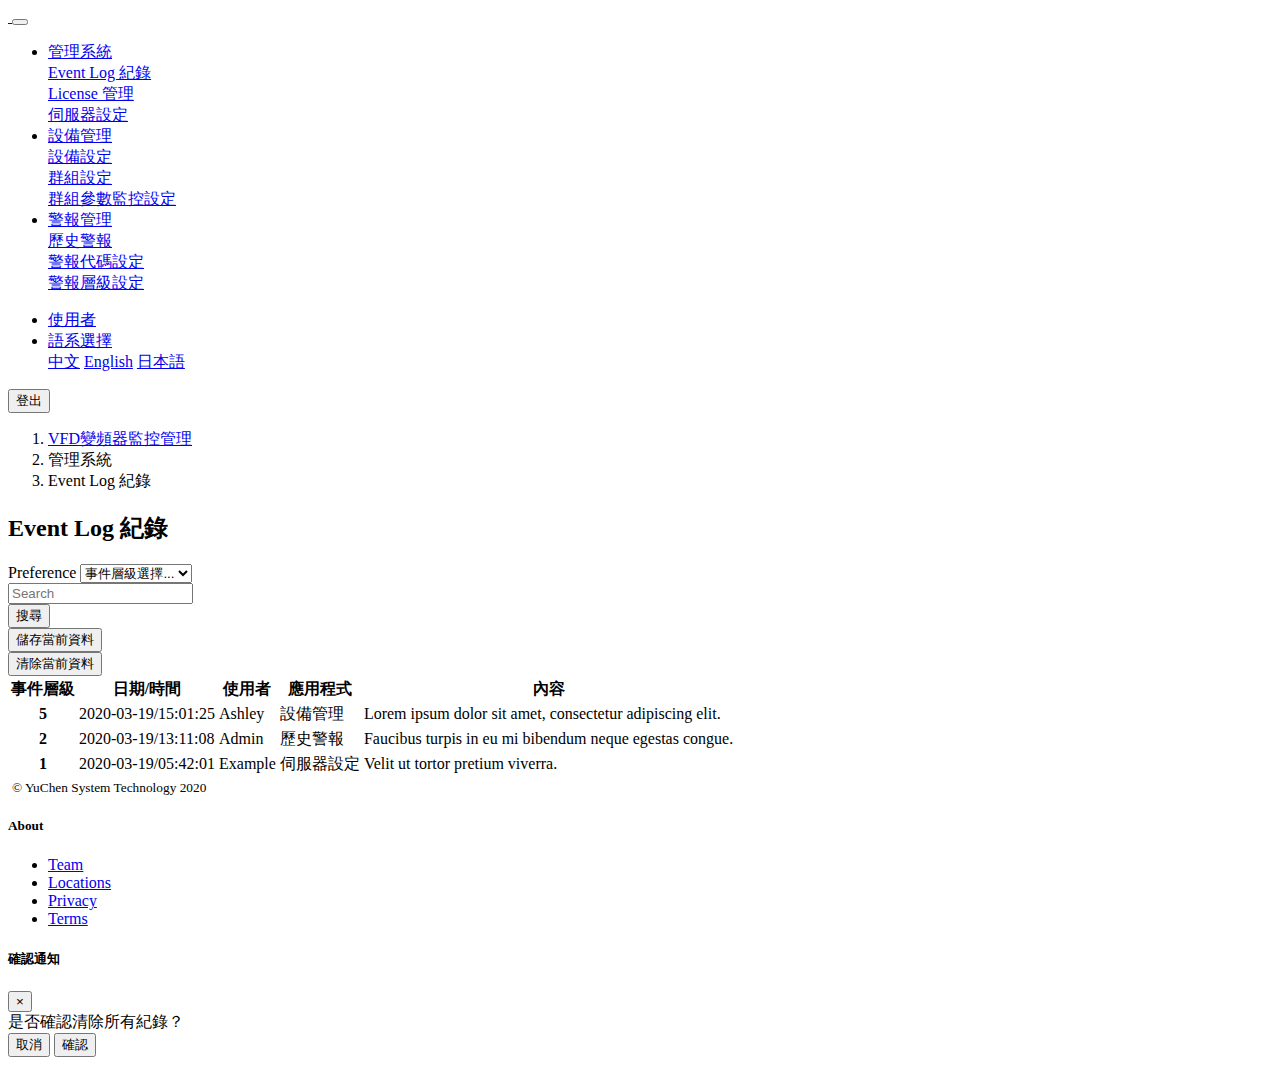
==== eventlog.html @ ba95ec4f "Update eventlog.html" ====
<!doctype html>
<html lang="zh">

<head>
    <!-- Required meta tags -->
    <meta charset="utf-8">
    <meta name="viewport" content="width=device-width, initial-scale=1, shrink-to-fit=no">
    <!-- Bootstrap core CSS -->
    <link href="bootstrap-4.2.1-dist/css/bootstrap.css" rel="stylesheet">
    <!-- font awesome -->
    <script src="https://kit.fontawesome.com/31ec1c98d9.js" crossorigin="SameSite=None"></script>
    <title>VFD變頻器監控管理系統 Event Log</title>
    <style>
        /*標題字體顏色*/
        tr.tr-only-hide {color: #D20B2A;}

        @media (max-width: 736px) {
        .table-rwd{min-width: 100%;}
        /*tr隱藏*/
        tr.tr-only-hide {display: none !important;}
        /*tr變成區塊*/
        .table-rwd tr{
          display: block;
          border: 1px solid #ddd;
          margin-top: 5px;
        }
        .table-rwd td {
          text-align: left;
          font-size: 15px;
          overflow: hidden;
          width: 100%;
          display: block;
        }
        .table-rwd td:before {
          content: attr(data-th) " : ";/*內容分隔*/
          display: inline-block;
          text-transform: uppercase;
          font-weight: bold;
          margin-right: 10px;
          color: #D20B2A;
        }
        /*當RWD縮小的時候.table-bordered 會有兩條線，所以針對.table-bordered去做修正*/
        .table-rwd.table-bordered td,.table-rwd.table-bordered th,.table-rwd.table-bordered{border:0;}
    </style>
</head>

<body>
    <!-- 導覽列 -->
    <nav class="navbar sticky-top navbar-expand-lg navbar-light bg-light">
        <a class="navbar-brand " href="#">
            <img src="img/VFD.png" width="100" class="d-inline-block align-top" alt="">
        </a>
        <!-- 行動版收起時顯示的導覽列 -->
        <button class="navbar-toggler" type="button" data-toggle="collapse" data-target="#navbarSupportedContent" aria-controls="navbarSupportedContent" aria-expanded="false" aria-label="Toggle navigation">
            <span class="navbar-toggler-icon"></span>
        </button>
        <!-- 左側導覽列項目 -->
        <div class="collapse navbar-collapse" id="navbarSupportedContent">
            <ul class="navbar-nav mr-auto">
                <li class="nav-item dropdown">
                    <a class="nav-link dropdown-toggle" href="#" id="navbarDropdown" role="button" data-toggle="dropdown" aria-haspopup="true" aria-expanded="false">
                        管理系統
                    </a>
                    <div class="dropdown-menu" aria-labelledby="navbarDropdown">
                        <a class="dropdown-item disabled" href="#" tabindex="-1" aria-disabled="true" href="#">Event Log 紀錄</a>
                        <div class="dropdown-divider"></div>
                        <a class="dropdown-item" href="#">License 管理</a>
                        <div class="dropdown-divider"></div>
                        <a class="dropdown-item" href="#">伺服器設定</a>
                    </div>
                </li>
                <li class="nav-item dropdown">
                    <a class="nav-link dropdown-toggle" href="#" id="navbarDropdown" role="button" data-toggle="dropdown" aria-haspopup="true" aria-expanded="false">
                        設備管理
                    </a>
                    <div class="dropdown-menu" aria-labelledby="navbarDropdown">
                        <a class="dropdown-item" href="#">設備設定</a>
                        <div class="dropdown-divider"></div>
                        <a class="dropdown-item" href="#">群組設定</a>
                        <div class="dropdown-divider"></div>
                        <a class="dropdown-item" href="#">群組參數監控設定</a>
                    </div>
                </li>
                <li class="nav-item dropdown">
                    <a class="nav-link dropdown-toggle" href="#" id="navbarDropdown" role="button" data-toggle="dropdown" aria-haspopup="true" aria-expanded="false">
                        警報管理
                    </a>
                    <div class="dropdown-menu" aria-labelledby="navbarDropdown">
                        <a class="dropdown-item" href="#">歷史警報</a>
                        <div class="dropdown-divider"></div>
                        <a class="dropdown-item" href="#">警報代碼設定</a>
                        <div class="dropdown-divider"></div>
                        <a class="dropdown-item" href="#">警報層級設定</a>
                    </div>
                </li>
            </ul>
            <!-- 右側導覽列項目 -->
            <ul class="navbar-nav ml-md-auto">
                <li class="nav-item">
                    <a class="nav-link" href="#"><i class="far fa-user"></i> 使用者</a>
                </li>
                <li class="nav-item dropdown">
                    <a class="nav-link dropdown-toggle" href="#" role="button" data-toggle="dropdown" aria-haspopup="true" aria-expanded="false"><i class="fas fa-globe-asia"></i> 語系選擇</a>
                    <div class="dropdown-menu" aria-labelledby="navbarDropdown">
                        <a class="dropdown-item" href="#">中文</a>
                        <a class="dropdown-item" href="#">English</a>
                        <a class="dropdown-item" href="#">日本語</a>
                    </div>
                </li>
            </ul>
            <button type="button" class="btn btn-outline-danger" href="index.html">登出</button>
        </div>
    </nav>
    <!-- 麵包屑的部分（路徑選單） -->
    <nav aria-label="breadcrumb">
        <ol class="breadcrumb">
            <li class="breadcrumb-item"><a href="#">VFD變頻器監控管理</a></li>
            <li class="breadcrumb-item active" aria-current="page">管理系統</li>
            <li class="breadcrumb-item active" aria-current="page">Event Log 紀錄</li>
        </ol>
    </nav>
    <!-- 功能列 -->
    <div class="container">
        <h2>Event Log 紀錄</h2>
        <form>
            <div class="form-row align-items-center">
                <div class="col-auto my-1">
                    <label class="mr-sm-2 sr-only" for="inlineFormCustomSelect">Preference</label>
                    <select class="custom-select mr-sm-2" id="inlineFormCustomSelect">
                        <option selected>事件層級選擇...</option>
                        <option value="1">1</option>
                        <option value="2">2</option>
                        <option value="3">3</option>
                        <option value="4">4</option>
                        <option value="4">5</option>
                    </select>
                </div>
                <div class="col-auto my-1">
                    <input class="form-control mr-sm-2" type="search" placeholder="Search" aria-label="Search">
                </div>
                <div class="col-auto my-1"><button class="btn btn-outline-success my-2 my-sm-0" type="submit">搜尋</button></div>
                <div class="col-auto my-1">
                    <button type="submit" class="btn btn-success">儲存當前資料</button>
                </div>
                <div class="col-auto my-1">
                    <button type="button" class="btn btn-danger" data-toggle="modal" data-target="#staticBackdrop">清除當前資料</button>
                </div>
            </div>
        </form>
    </div>
    <!-- 表格 -->
    <div class="container">
        <table class="table table-hover table-rwd">
            <thead>
                <tr>
                    <th scope="col">事件層級</th>
                    <th scope="col">日期/時間</th>
                    <th scope="col">使用者</th>
                    <th scope="col">應用程式</th>
                    <th scope="col">內容</th>
                </tr>
            </thead>
            <tbody>
                <tr>
                    <th scope="row">5</th>
                    <td data-th="日期/時間">2020-03-19/15:01:25</td>
                    <td data-th="使用者">Ashley</td>
                    <td data-th="應用程式">設備管理</td>
                    <td data-th="內容">Lorem ipsum dolor sit amet, consectetur adipiscing elit.</td>
                </tr>
                <tr>
                    <th scope="row">2</th>
                    <td data-th="日期/時間">2020-03-19/13:11:08</td>
                    <td data-th="使用者">Admin</td>
                    <td data-th="應用程式">歷史警報</td>
                    <td data-th="內容">Faucibus turpis in eu mi bibendum neque egestas congue.</td>
                </tr>
                <tr>
                    <th scope="row">1</th>
                    <td data-th="日期/時間">2020-03-19/05:42:01</td>
                    <td data-th="使用者">Example</td>
                    <td data-th="應用程式">伺服器設定</td>
                    <td data-th="內容">Velit ut tortor pretium viverra.</td>
                </tr>
            </tbody>
        </table>
    </div>
    <div class="container">
        <footer class="pt-4 my-md-5 pt-md-5 border-top">
            <div class="row">
                <div class="col-12 col-md">
                    <img class="mb-2" src="img/LOGO-SQ.png" alt="" width="124">
                    <small class="d-block mb-3 text-muted">&copy; YuChen System Technology 2020</small>
                </div>
                <div class="col-6 col-md">
                    <h5>About</h5>
                    <ul class="list-unstyled text-small">
                        <li><a class="text-muted" href="#">Team</a></li>
                        <li><a class="text-muted" href="#">Locations</a></li>
                        <li><a class="text-muted" href="#">Privacy</a></li>
                        <li><a class="text-muted" href="#">Terms</a></li>
                    </ul>
                </div>
            </div>
        </footer>
    </div>
    <!-- 彈出式視窗 -->
    <div class="modal fade" id="staticBackdrop" data-backdrop="static" tabindex="-1" role="dialog" aria-labelledby="staticBackdropLabel" aria-hidden="true">
        <div class="modal-dialog modal-dialog-centered" role="document">
            <div class="modal-content">
                <div class="modal-header">
                    <h5 class="modal-title" id="staticBackdropLabel">確認通知</h5>
                    <button type="button" class="close" data-dismiss="modal" aria-label="Close">
                        <span aria-hidden="true">&times;</span>
                    </button>
                </div>
                <div class="modal-body">
                    是否確認清除所有紀錄？
                </div>
                <div class="modal-footer">
                    <button type="button" class="btn btn-secondary" data-dismiss="modal">取消</button>
                    <button type="button" class="btn btn-danger">確認</button>
                </div>
            </div>
        </div>
    </div>
    <!-- jQuery first, then Popper.js, then Bootstrap JS -->
    <script src="https://code.jquery.com/jquery-3.4.1.slim.min.js" integrity="sha384-J6qa4849blE2+poT4WnyKhv5vZF5SrPo0iEjwBvKU7imGFAV0wwj1yYfoRSJoZ+n" crossorigin="anonymous"></script>
    <script src="https://cdn.jsdelivr.net/npm/popper.js@1.16.0/dist/umd/popper.min.js" integrity="sha384-Q6E9RHvbIyZFJoft+2mJbHaEWldlvI9IOYy5n3zV9zzTtmI3UksdQRVvoxMfooAo" crossorigin="anonymous"></script>
    <script src="https://stackpath.bootstrapcdn.com/bootstrap/4.4.1/js/bootstrap.min.js" integrity="sha384-wfSDF2E50Y2D1uUdj0O3uMBJnjuUD4Ih7YwaYd1iqfktj0Uod8GCExl3Og8ifwB6" crossorigin="anonymous"></script>
</body>

</html>
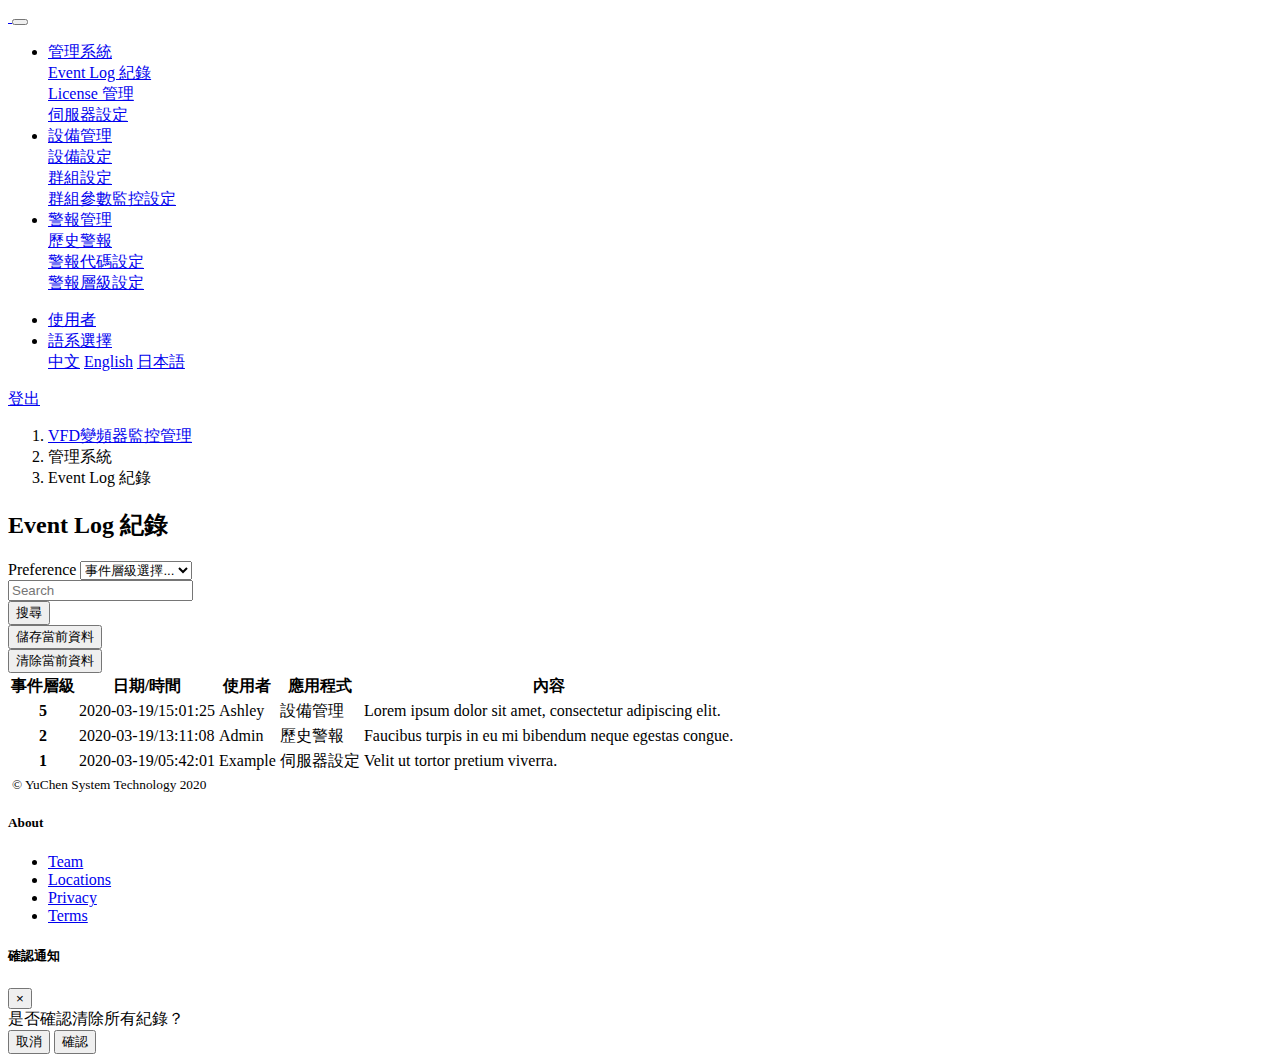
==== commit c6c398fa: "Update eventlog.html" ====
--- a/eventlog.html
+++ b/eventlog.html
@@ -108,7 +108,7 @@
                     </div>
                 </li>
             </ul>
-            <button type="button" class="btn btn-outline-danger" href="index.html">登出</button>
+            <a type="button" class="btn btn-outline-danger" href="index.html">登出</a>
         </div>
     </nav>
     <!-- 麵包屑的部分（路徑選單） -->
